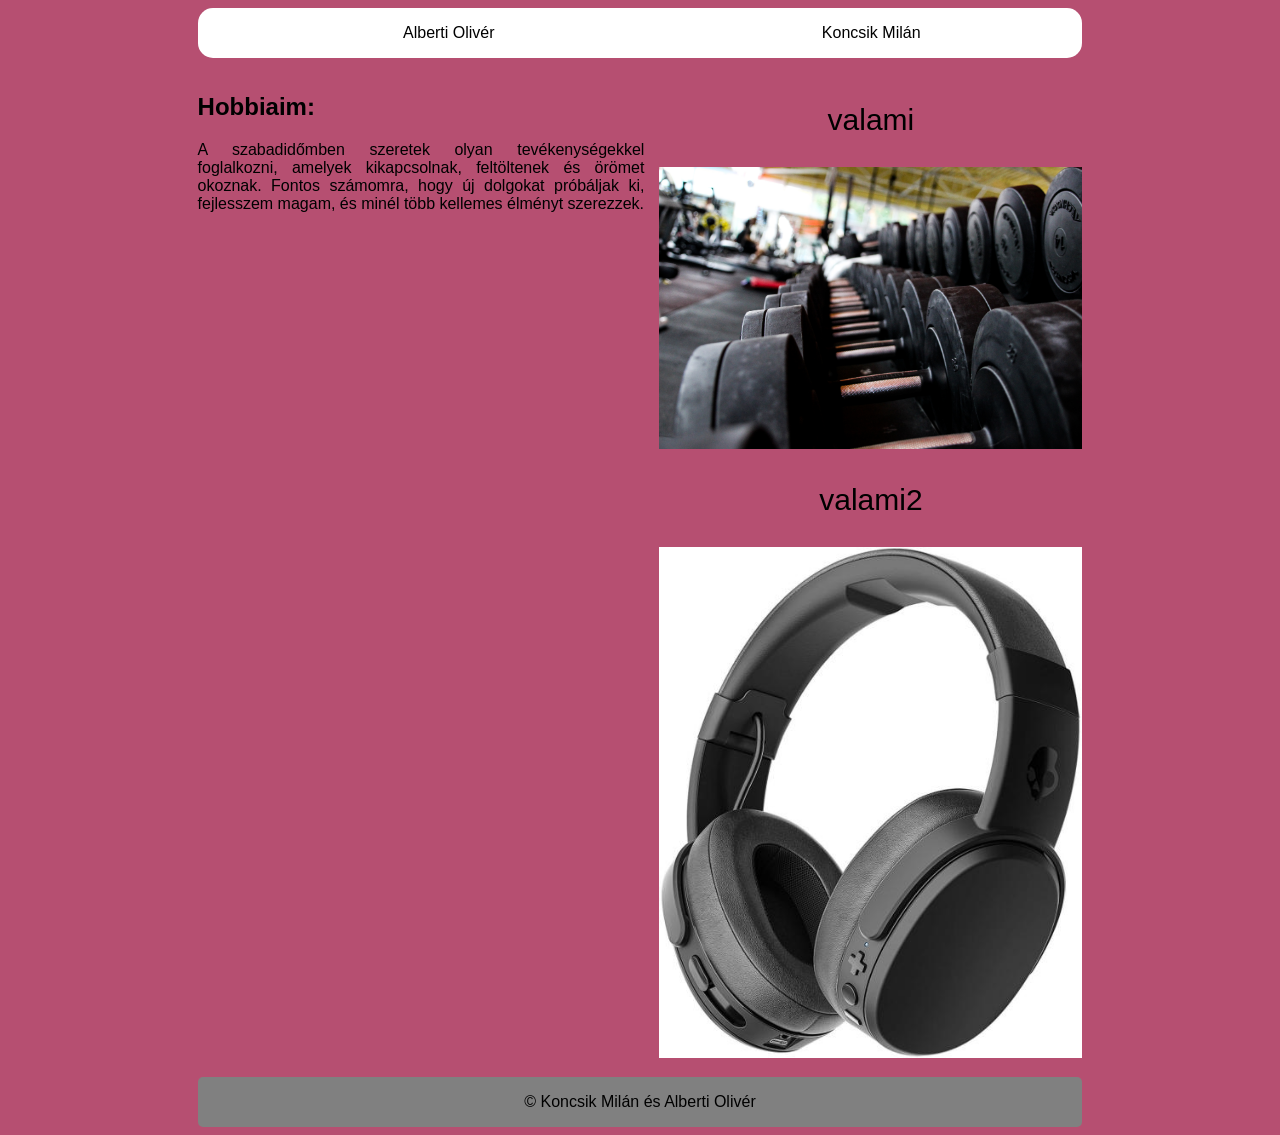
==== index2.html @ 0ee37014 "oli oldal" ====
<!DOCTYPE html>
<html lang="hu">
<head>
    <link rel="stylesheet" href="stlye.css">
    <meta charset="UTF-8">
    <meta name="viewport" content="width=device-width, initial-scale=1.0">
    <title>Koncsik Milán És Olivér</title>
</head>
<body>
<main>
    <nav>
        <ul>
            <li><a href="index2.html">Alberti Olivér</a></li>
            <li><a href="index.html">Koncsik Milán</a></li>
        </ul>
    </nav>

    <section>
        <h1>
            Hobbiaim:
        </h1>
        <p>A szabadidőmben szeretek olyan tevékenységekkel foglalkozni, amelyek kikapcsolnak, feltöltenek és örömet okoznak. Fontos számomra, hogy új dolgokat próbáljak ki, fejlesszem magam, és minél több kellemes élményt szerezzek.</p>
    </section>

    <aside>
        <div class="kartya">
            <p>valami</p>
            <img src="IMG_1526-scaled.jpg" alt="kep">
        </div>

        <div class="kartya2">
            <p>valami2</p>
            <img src="/456444589.skullcandy-crusher-wireless-s6crw.jpg" alt="kep">
        </div>
    </aside>

    <footer>
        <p>© Koncsik Milán és Alberti Olivér</p>
    </footer>
</main>
</body>
</html>
---- stlye.css ----
body {
    font-family: Arial, Helvetica, sans-serif;
    background-color: rgb(182, 79, 113);
}


main {
    max-width:70%;
    width: 1000px;
    margin: auto;
    display: grid;
    grid-template-columns: 1 fr 1fr;
    grid-template-areas: "n n"
                        "se as"
                        "f f";
    gap: 15px;
}

nav{
    grid-area: n;
    background-color: white;
    border-radius: 15px;

}

section {
    grid-area: se;
}

section p {
    text-align: justify;
}

aside {
    grid-area: as;
}

aside p {
    text-align: center;
    font-size: 30px;
}

footer {
    grid-area: f;
    text-align: center;
    background-color: grey;
    border-radius: 5px;
}

nav ul {
    display: grid;
    grid-template-columns: 1fr 1fr;
        text-align: center;
}

nav ul li{
    list-style-type: none;
}

nav ul li a {
    text-decoration: none;
    color: black;
    padding: 7px;
}

nav ul li a:hover{
    background-color: black;
    border-radius: 14px;
    color: white;

}

img {
    width: 100%;
}
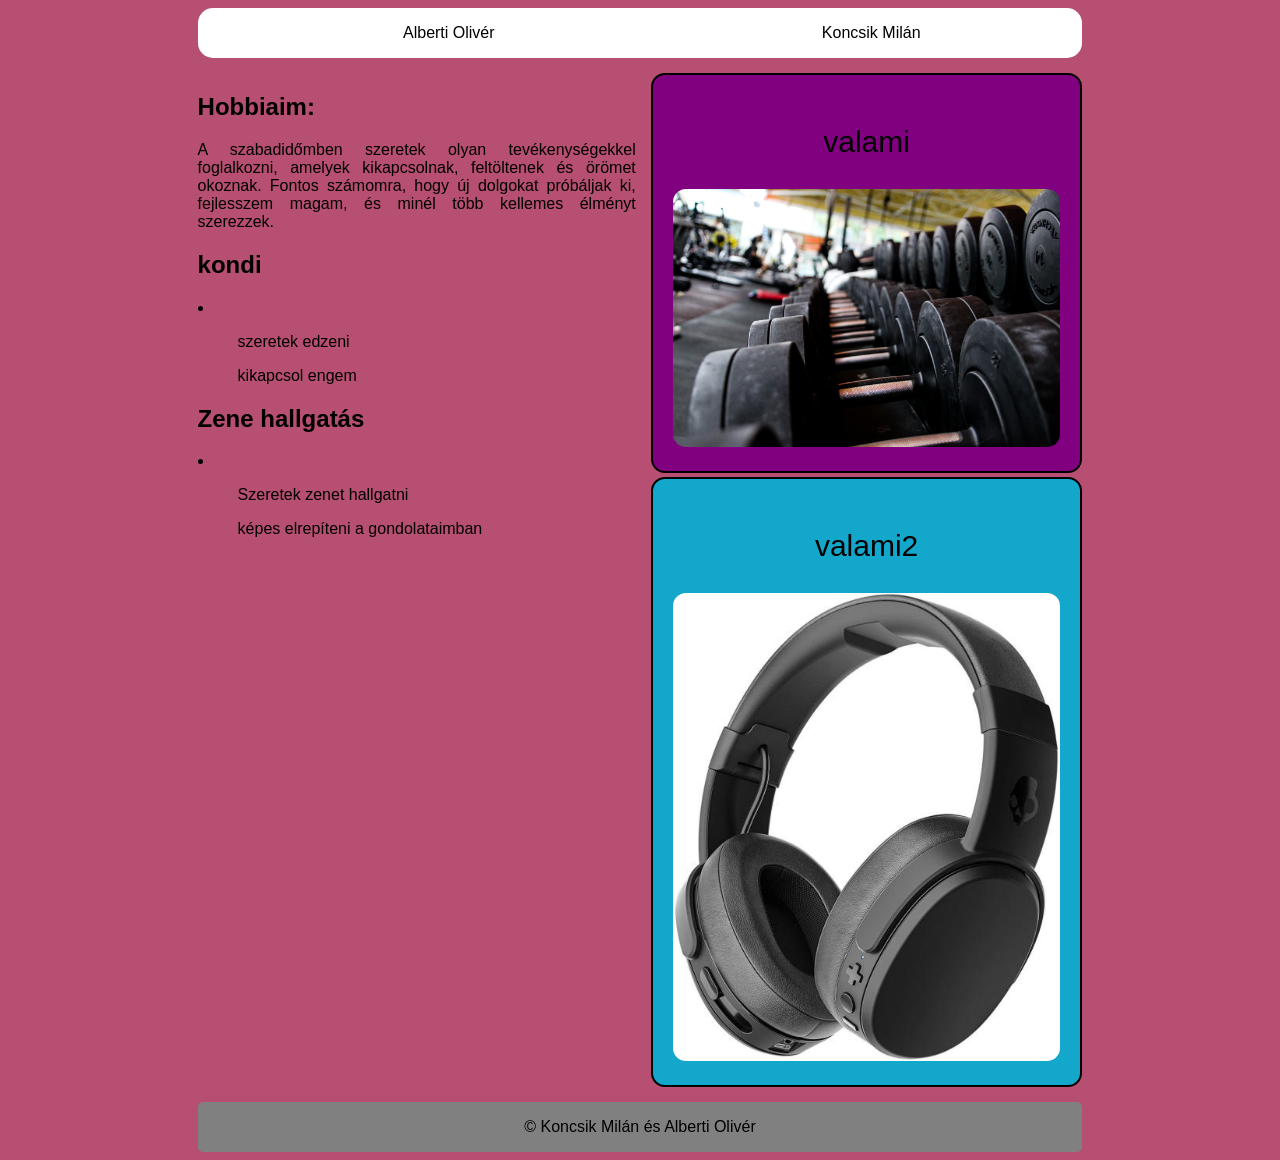
==== commit f80029c1: "oli change 2" ====
--- a/index2.html
+++ b/index2.html
@@ -20,6 +20,27 @@
             Hobbiaim:
         </h1>
         <p>A szabadidőmben szeretek olyan tevékenységekkel foglalkozni, amelyek kikapcsolnak, feltöltenek és örömet okoznak. Fontos számomra, hogy új dolgokat próbáljak ki, fejlesszem magam, és minél több kellemes élményt szerezzek.</p>
+
+
+        <h1>kondi</h1>
+
+        <li>
+            <ul>
+                <p>szeretek edzeni</p>
+                <p>kikapcsol engem</p>
+            </ul>
+        </li>
+
+
+        <h2>Zene hallgatás</h2>
+        <li>
+            <ul>
+                <p>
+                    Szeretek zenet hallgatni
+                </p>
+                <p>képes elrepíteni a gondolataimban</p>
+            </ul>
+        </li>
     </section>
 
     <aside>
--- a/stlye.css
+++ b/stlye.css
@@ -72,4 +72,48 @@
 
 img {
     width: 100%;
+    border-radius: 13px;
+}
+
+.kartya {
+    background-color: purple;
+    padding: 20px;
+    border: 2px solid black;
+    border-radius: 14px;
+}
+
+.kartya {
+    background-color: purple;
+    padding: 20px;
+    border: 2px solid black;
+    border-radius: 14px;
+    margin-bottom: 4px;
+}
+
+.kartya2 {
+    background-color: rgb(19, 167, 204);
+    padding: 20px;
+    border: 2px solid black;
+    border-radius: 14px;
+
+}
+
+
+@media screen and (max-width: 700px){
+    main {
+        grid-template-columns: 1 fr;
+        grid-template-areas: "n"
+                            "se"
+                            "as"
+                            "f";
+
+    }
+
+    nav ul {
+        grid-template-columns: 1fr;
+        gap: 5px;
+    }
+    
+
+
 }
